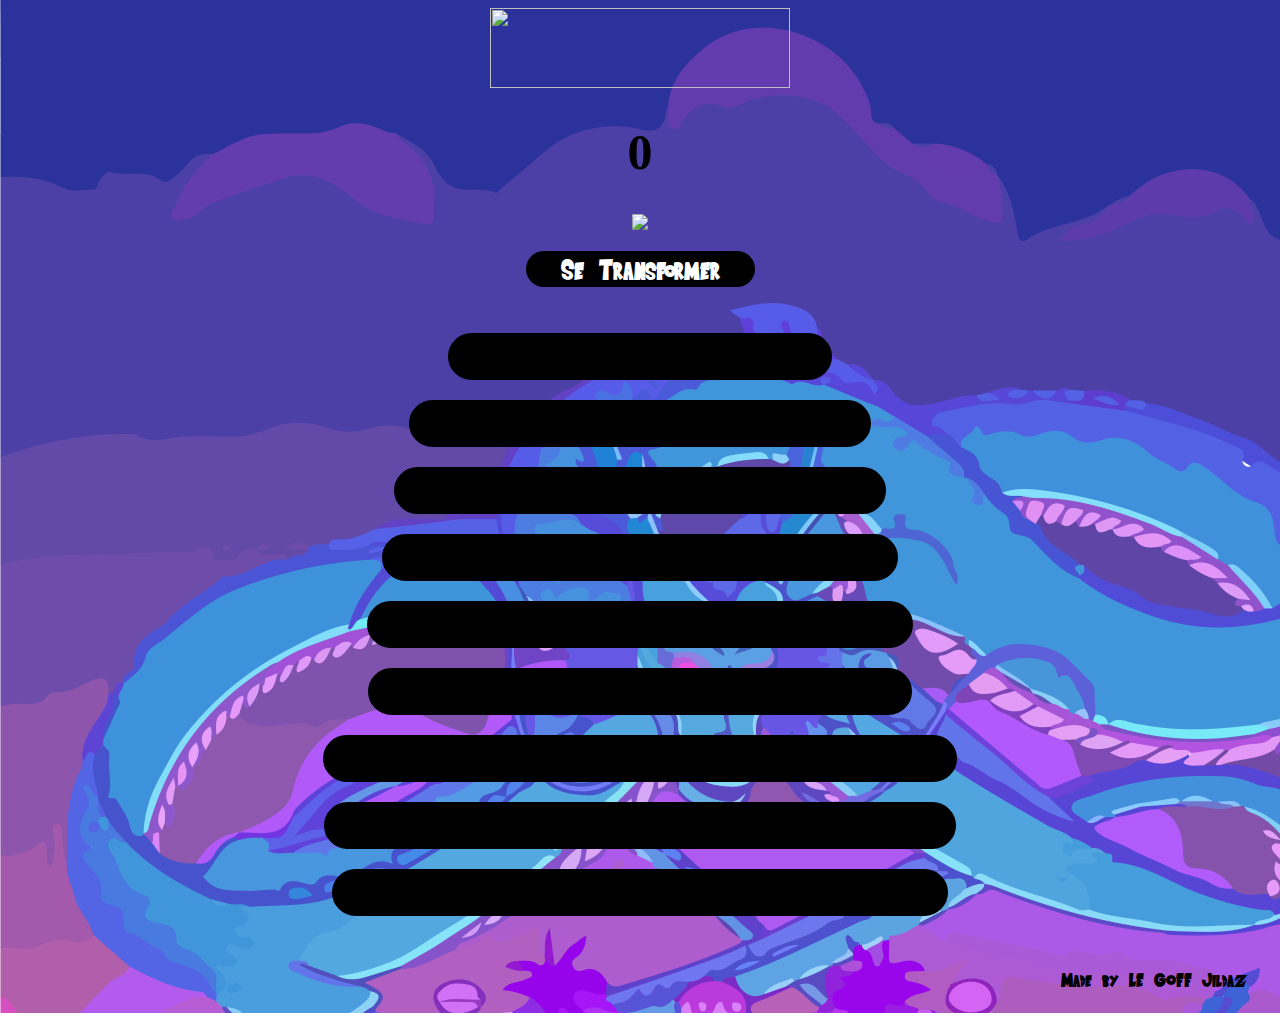
==== index.html @ 7c3c709d "Add files via upload" ====
<!DOCTYPE html>
<html>
  <head>
    <meta charset="utf-8">
    <meta name="viewport" content="width=device-width">
    <title>Dragon Ball Clicker</title>
    <link href="../Dragon Ball Clicker/css/style.css" rel="stylesheet" type="text/css" />
    <link rel="shortcut icon" href="images/icon2.png" >
  </head>

  <body>
    <audio src="./sound/base.mp3" loop=2 autoplay></audio>
    <img src="images/icon.png" height="80" width="300" onclick='window.location.reload(false)'>
    <h1 id="cookies">0</h1>
      <!--<img src="images/shine.png" id="test" class="rotating">-->
      <img src="images/1.png" id="cookie" onclick="addcookie()"/>
    <br/>
    
        <!-- Afficher Transformations -->
        <div id="Transformations">
          <button id="showUpgrades" onclick="showAllUpgrades()">Se Transformer</button>
          <br>
              <!-- Liste Transformations -->
              <br>
              <br/>
                <button id="upgradebtn" onclick="upgradefunc()">Kaioken (Obtenir 50 cookies)</button>
              <br/>
                <button id="grandmalol" onclick="grandma()">Super Saiyan (Obtenir 100 cookies)</button>
              <br/>
                <button id="chef" onclick="chef()">Super Saiyan 2 (Obtenir 200 cookies)</button>
              <br/>
                <button id="factory" onclick="factory()">Super Saiyan 3 (Obtenir 1,000 cookies)</button>
              <br/>
                <button id="HighSpeedProcessor" onclick="processor()">Super Saiyan divin (Obtenir 1,500 cookies)</button>
              <br/>
                <button id="CookieHacker" onclick="hacker()">Super Saiyan Blue (Obtenir 2,000 cookies)</button>
              <br/>
                <button id="robot" onclick="robot()">Super Saiyan Blue Kaioken (Obtenir 5,000 cookies)</button>
              <br/>
                <button id="robot2" onclick="robot2()">Ultra Instinct Incomplet (Obtenir 10,000 cookies)</button>
              <br/>
                 <button id="thanos" onclick="thanosgo()">Ultra Instinct Complet (Obtenir 15,000 cookies)</button>
              <br/>
              <br/>
              <br/>

    <p id="versionControl">Made by LE GOFF Jildaz</p>
    <script src="js/script.js"></script>
  </body>
</html>
---- Dragon Ball Clicker/css/style.css ----
@font-face{
  font-family: Saiyan Sans;
  src: url(../font/Saiyan-Sans.ttf);
}

body{
  font-family: Saiyan Sans;
  text-align: center;
  background-image: url(../images/sky.png);
}

#openhomepage{
  background-image: rgb(255, 255, 255);
  border-radius: 25px;
  width: 150px;
  top: 65%;
  left: 88%;
  position: absolute;
  margin: 0;
  padding: 0;
}

#upgradebtn{
  font-size: 30px;
  background-color: black;
  font-family: Saiyan Sans;
  text-align: center;
  border-radius: 50px;
  border: 5px solid rgb(0, 0, 0);
  animation-name: kaioken;
  animation-duration: 3s;
  animation-iteration-count: 1000;
  padding-left: 30px;
  padding-right: 30px;
  padding-top: 2px;
  margin-top: 20px;
}

#upgradebtn:hover{
  background-color: rgb(37, 37, 37);
  border-radius: 50px;
  padding-left: 30px;
  padding-right: 30px;
  border: 5px solid rgba(0, 0, 0, 0);
  cursor: pointer;
}

#cookie{
  padding-left: -200px;
  cursor: pointer;
}

#test {
  width: 500px;
  height: 500px;
  transform-origin: 50% 50%;
  opacity: 65%;
}
@-webkit-keyframes rotating {
  from{
      -webkit-transform: rotate(0deg);
  }
  to{
      -webkit-transform: rotate(360deg);
  }
}
.rotating {
  -webkit-animation: rotating 10s linear infinite;
}

#cookie:hover{
  margin: 0px;
  padding: 0px;
}

#grandmalol{
  font-size: 30px;
  background-color: black;
  font-family: Saiyan Sans;
  text-align: center;
  border-radius: 50px;
  border: 5px solid rgb(0, 0, 0);
  animation-name: supersaiyan;
  animation-duration: 3s;
  animation-iteration-count: 1000;
  padding-left: 30px;
  padding-right: 30px;
  padding-top: 2px;
  margin-top: 20px;
}
#grandmalol:hover{
  background-color: rgb(37, 37, 37);
  border-radius: 50px;
  padding-left: 30px;
  padding-right: 30px;
  border: 5px solid rgba(0, 0, 0, 0);
  cursor: pointer;
}

#grandmalol:active{
  background-color: black;
}

#chef{
  font-size: 30px;
  background-color: black;
  font-family: Saiyan Sans;
  text-align: center;
  border-radius: 50px;
  border: 5px solid rgb(0, 0, 0);
  animation-name: supersaiyan2;
  animation-duration: 3s;
  animation-iteration-count: 1000;
  padding-left: 30px;
  padding-right: 30px;
  padding-top: 2px;
  margin-top: 20px;
}

#chef:hover{
  background-color: rgb(37, 37, 37);
  border-radius: 50px;
  padding-left: 30px;
  padding-right: 30px;
  border: 5px solid rgba(0, 0, 0, 0);
  cursor: pointer;
}

#chef:active{
  background-color: black;
}

#factory{
  font-size: 30px;
  background-color: black;
  font-family: Saiyan Sans;
  text-align: center;
  border-radius: 50px;
  border: 5px solid rgb(0, 0, 0);
  animation-name: supersaiyan3;
  animation-duration: 3s;
  animation-iteration-count: 1000;
  padding-left: 30px;
  padding-right: 30px;
  padding-top: 2px;
  margin-top: 20px;
}

#cookies{
  font-family: Saiyan Sans;
  font-size: 50px;
}

#factory:hover{
  background-color: rgb(37, 37, 37);
  border-radius: 50px;
  padding-left: 30px;
  padding-right: 30px;
  border: 5px solid rgba(0, 0, 0, 0);
  cursor: pointer;
}

#factory:active{
  background-color: black;
}

#showUpgrades{
  font-size: 30px;
  background-color: rgb(0, 0, 0);
  color:white;
  font-family: Saiyan Sans;
  text-align: center;
  border-radius: 50px;
  border: 5px solid rgb(0, 0, 0);
  animation-duration: 3s;
  animation-iteration-count: 1000;
  padding-left: 30px;
  padding-right: 30px;
  padding-top: 2px;
  margin-top: 20px;
  cursor: pointer;
}

#showUpgrades:active{
  background-color: black;
}

@keyframes kaioken{
  0% {color: rgb(255, 190, 190);}
  50% {color: rgb(255, 0, 0);}
  100% {color: rgb(255, 145, 145);}
}

@keyframes supersaiyan{
  0% {color: rgb(253, 255, 224);}
  50% {color: rgb(255, 187, 0);}
  100% {color: rgb(244, 255, 85);}
}

@keyframes supersaiyan2{
  0% {color: rgb(253, 255, 224);}
  50% {color: rgb(255, 187, 0);}
  75% {color:rgb(244, 255, 85);}
  80% {color: rgb(85, 187, 255);}
  100% {color: rgb(255, 187, 0);}
}

@keyframes supersaiyan3{
  0% {color: rgb(245, 255, 112);}
  15% {color: rgb(255, 187, 0);}
  25% {color:rgb(244, 255, 85);}
  35% {color: rgb(85, 187, 255);}
  45% {color: rgb(255, 187, 0);}
  55% {color: rgb(245, 255, 112);}
  65% {color: rgb(255, 187, 0);}
  75% {color:rgb(244, 255, 85);}
  85% {color: rgb(85, 187, 255);}
  95% {color: rgb(255, 187, 0);}
  100% {color: rgb(245, 255, 112);}
}

@keyframes ssjdivin{
  0% {color: rgb(255, 132, 16);}
  50% {color: rgb(255, 0, 0);}
  100% {color: rgb(255, 132, 16);}
}

@keyframes ssjblue{
  0% {color: rgb(16, 187, 255);}
  50% {color: rgb(180, 219, 255);}
  100% {color: rgb(16, 187, 255);}
}

@keyframes ssjbluekaioken{
  0% {color: rgb(16, 187, 255);}
  50% {color: rgb(180, 219, 255);}
  75% {color: rgb(16, 187, 255);}
  80% {color: rgb(255, 16, 16);}
  90% {color: rgb(16, 187, 255);}
  100% {color: rgb(180, 219, 255);}
}

@keyframes mi{
  0% {color: rgb(138, 106, 255);}
  10% {color: rgb(255, 255, 255);}
  20% {color: rgb(169, 214, 255);}
  30% {color: rgb(134, 101, 255);}
  40% {color: rgb(255, 255, 255);}
  50% {color: rgb(155, 207, 255);}
  60% {color: rgb(137, 104, 255);}
  70% {color: rgb(255, 255, 255);}
  80% {color: rgb(190, 224, 255);}
  90% {color: rgb(130, 95, 255);}
  100% {color: rgb(255, 255, 255);}
}

@keyframes mmi{
  0% {color: rgb(138, 106, 255);}
  10% {color: rgb(255, 255, 255);}
  15% {color: rgb(169, 214, 255);}
  20% {color: rgb(134, 101, 255);}
  25% {color: rgb(255, 255, 255);}
  30% {color: rgb(155, 207, 255);}
  35% {color: rgb(137, 104, 255);}
  40% {color: rgb(255, 255, 255);}
  45% {color: rgb(190, 224, 255);}
  50% {color: rgb(130, 95, 255);}
  55% {color: rgb(255, 255, 255);}
  60% {color: rgb(138, 106, 255);}
  65% {color: rgb(255, 255, 255);}
  70% {color: rgb(169, 214, 255);}
  75% {color: rgb(134, 101, 255);}
  80% {color: rgb(255, 255, 255);}
  85% {color: rgb(155, 207, 255);}
  90% {color: rgb(137, 104, 255);}
  95% {color: rgb(255, 255, 255);}
  100% {color: rgb(190, 224, 255);}
}

#HighSpeedProcessor{
  font-size: 30px;
  background-color: black;
  font-family: Saiyan Sans;
  text-align: center;
  border-radius: 50px;
  border: 5px solid rgb(0, 0, 0);
  animation-name: ssjdivin;
  animation-duration: 3s;
  animation-iteration-count: 1000;
  padding-left: 30px;
  padding-right: 30px;
  padding-top: 2px;
  margin-top: 20px;
}
#HighSpeedProcessor:hover{
  background-color: rgb(37, 37, 37);
  border-radius: 50px;
  padding-left: 30px;
  padding-right: 30px;
  border: 5px solid rgba(0, 0, 0, 0);
  cursor: pointer;
}
#HighSpeedProcessor:active{
  background-color: black;
}
#CookieHacker{
  font-size: 30px;
  background-color: black;
  font-family: Saiyan Sans;
  text-align: center;
  border-radius: 50px;
  border: 5px solid rgb(0, 0, 0);
  animation-name: ssjblue;
  animation-duration: 3s;
  animation-iteration-count: 1000;
  padding-left: 30px;
  padding-right: 30px;
  padding-top: 2px;
  margin-top: 20px;
}
#CookieHacker:hover{
  background-color: rgb(37, 37, 37);
  border-radius: 50px;
  padding-left: 30px;
  padding-right: 30px;
  border: 5px solid rgba(0, 0, 0, 0);
  cursor: pointer;
}

#CookieHacker:active{
  background-color: black;
  cursor: pointer;
}

#robot{
  font-size: 30px;
  background-color: black;
  font-family: Saiyan Sans;
  text-align: center;
  border-radius: 50px;
  border: 5px solid rgb(0, 0, 0);
  animation-name: ssjbluekaioken;
  animation-duration: 3s;
  animation-iteration-count: 1000;
  padding-left: 30px;
  padding-right: 30px;
  padding-top: 2px;
  margin-top: 20px;
}
#robot:hover{
  background-color: rgb(37, 37, 37);
  border-radius: 50px;
  padding-left: 30px;
  padding-right: 30px;
  border: 5px solid rgba(0, 0, 0, 0);
  cursor: pointer;
}

#robot:active{
  background-color: black;
}
#robot2{
  font-size: 30px;
  background-color: black;
  font-family: Saiyan Sans;
  text-align: center;
  border-radius: 50px;
  border: 5px solid rgb(0, 0, 0);
  animation-name: mi;
  animation-duration: 3s;
  animation-iteration-count: 1000;
  padding-left: 30px;
  padding-right: 30px;
  padding-top: 2px;
  margin-top: 20px;
}
#robot2:hover{
  background-color: rgb(37, 37, 37);
  border-radius: 50px;
  padding-left: 30px;
  padding-right: 30px;
  border: 5px solid rgba(0, 0, 0, 0);
  cursor: pointer;
}

#robot2:active{
  background-color: black;
}
#thanos{
  font-size: 30px;
  background-color: black;
  font-family: Saiyan Sans;
  text-align: center;
  border-radius: 50px;
  border: 5px solid rgb(0, 0, 0);
  animation-name: mmi;
  animation-duration: 3s;
  animation-iteration-count: 1000;
  padding-left: 30px;
  padding-right: 30px;
  padding-top: 2px;
  margin-top: 20px;
}
#thanos:hover{
  background-color: rgb(37, 37, 37);
  border-radius: 50px;
  padding-left: 30px;
  padding-right: 30px;
  border: 5px solid rgba(0, 0, 0, 0);
  cursor: pointer;
}

#thanos:active{
  background-color:black;
}

#versionControl{
  color:rgb(0, 0, 0);
  font-size: 20px;
  padding-top: 10px;
  padding-bottom: 5px;
  text-align: right;
  padding-right: 25px;
}
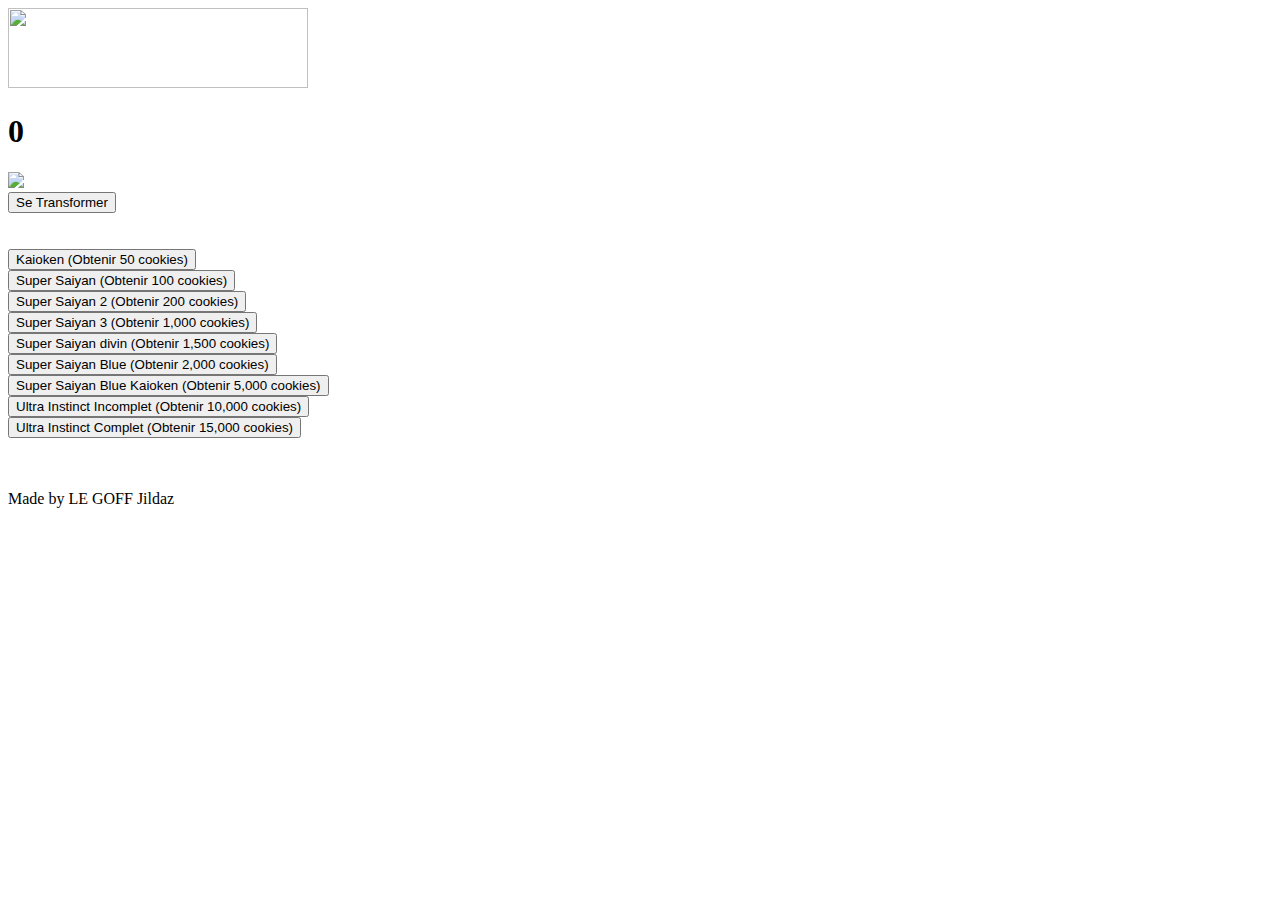
==== commit 429d8daf: "Add files via upload" ====
--- a/index.html
+++ b/index.html
@@ -4,16 +4,16 @@
     <meta charset="utf-8">
     <meta name="viewport" content="width=device-width">
     <title>Dragon Ball Clicker</title>
-    <link href="../Dragon Ball Clicker/css/style.css" rel="stylesheet" type="text/css" />
-    <link rel="shortcut icon" href="images/icon2.png" >
+    <link href="./css/style.css" rel="stylesheet" type="text/css" />
+    <link rel="shortcut icon" href="./images/icon2.png" >
   </head>
 
   <body>
     <audio src="./sound/base.mp3" loop=2 autoplay></audio>
-    <img src="images/icon.png" height="80" width="300" onclick='window.location.reload(false)'>
+    <img src="./images/icon.png" height="80" width="300" onclick='window.location.reload(false)'>
     <h1 id="cookies">0</h1>
       <!--<img src="images/shine.png" id="test" class="rotating">-->
-      <img src="images/1.png" id="cookie" onclick="addcookie()"/>
+      <img src="./images/1.png" id="cookie" onclick="addcookie()"/>
     <br/>
     
         <!-- Afficher Transformations -->
@@ -45,6 +45,6 @@
               <br/>
 
     <p id="versionControl">Made by LE GOFF Jildaz</p>
-    <script src="js/script.js"></script>
+    <script src="./js/script.js"></script>
   </body>
 </html>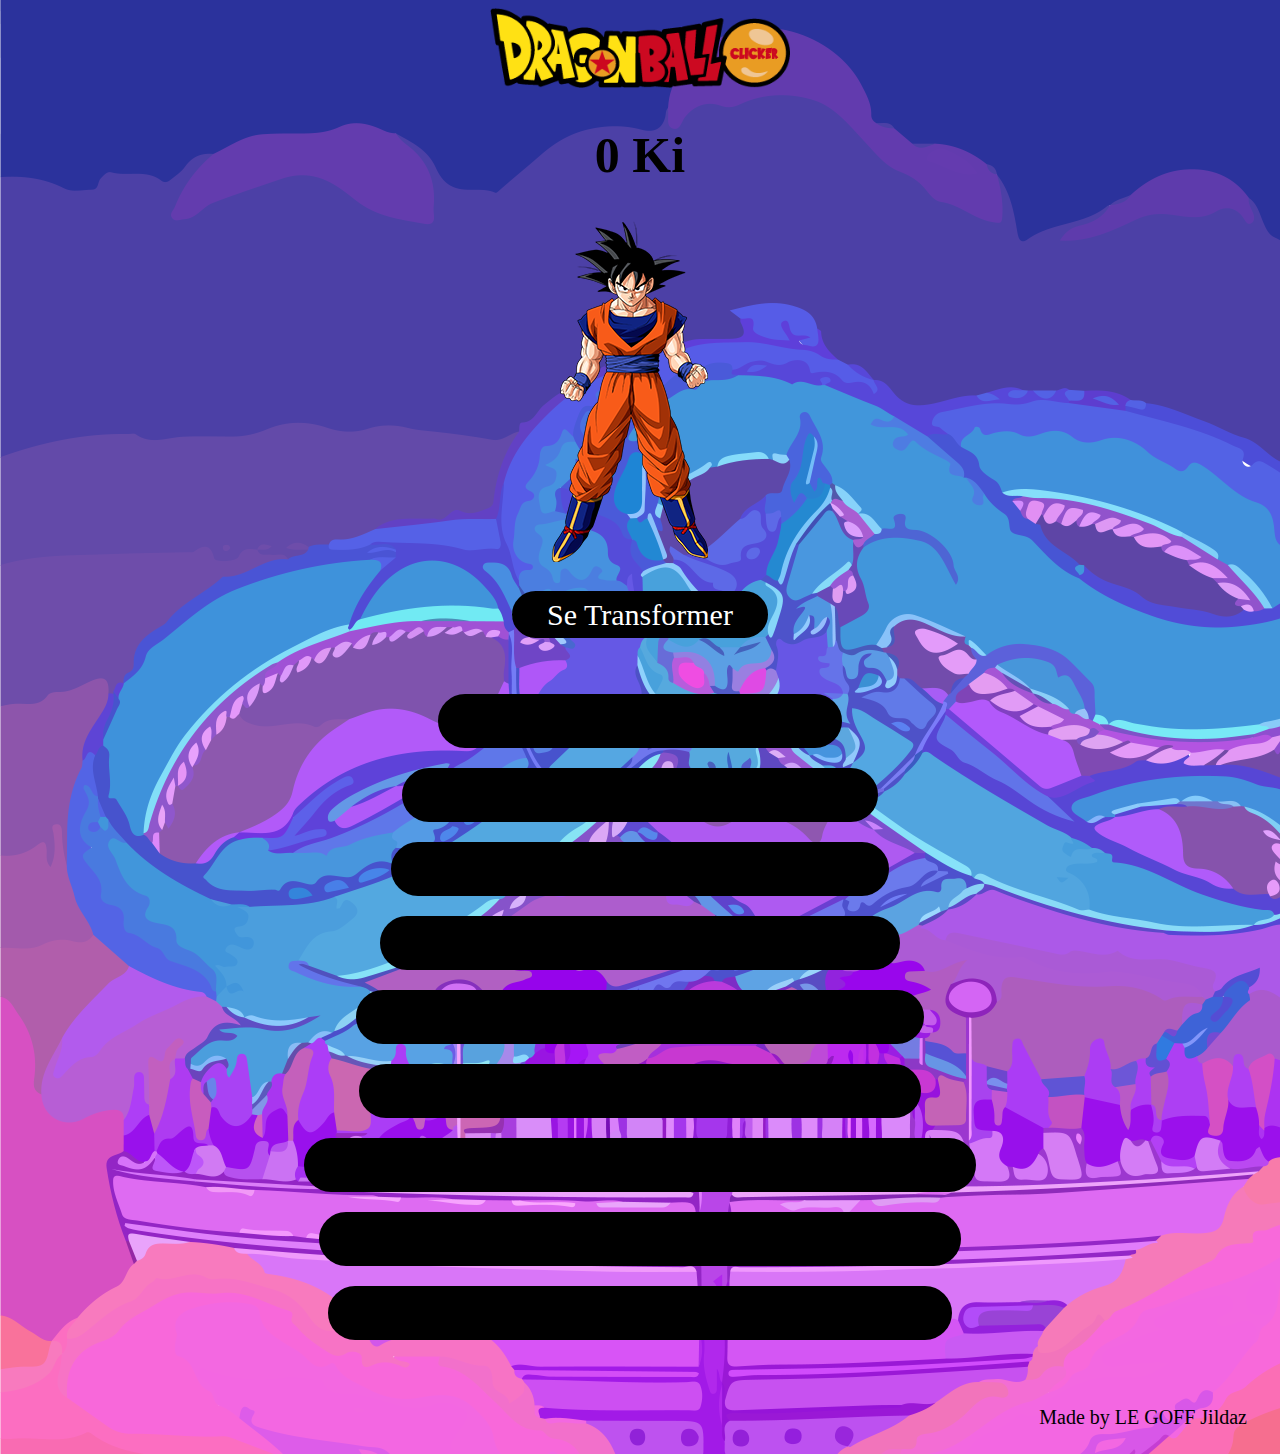
==== commit 34038e4f: "Update index.html" ====
--- a/index.html
+++ b/index.html
@@ -20,31 +20,33 @@
         <div id="Transformations">
           <button id="showUpgrades" onclick="showAllUpgrades()">Se Transformer</button>
           <br>
+          
               <!-- Liste Transformations -->
               <br>
               <br/>
-                <button id="upgradebtn" onclick="upgradefunc()">Kaioken (Obtenir 50 cookies)</button>
+                <button id="upgradebtn" onclick="upgradefunc()">Kaioken (Obtenir 50 Ki 気)</button>
               <br/>
-                <button id="grandmalol" onclick="grandma()">Super Saiyan (Obtenir 100 cookies)</button>
+                <button id="grandmalol" onclick="grandma()">Super Saiyan (Obtenir 100 Ki 気)</button>
               <br/>
-                <button id="chef" onclick="chef()">Super Saiyan 2 (Obtenir 200 cookies)</button>
+                <button id="chef" onclick="chef()">Super Saiyan 2 (Obtenir 200 Ki 気)</button>
               <br/>
-                <button id="factory" onclick="factory()">Super Saiyan 3 (Obtenir 1,000 cookies)</button>
+                <button id="factory" onclick="factory()">Super Saiyan 3 (Obtenir 1,000 Ki 気)</button>
               <br/>
-                <button id="HighSpeedProcessor" onclick="processor()">Super Saiyan divin (Obtenir 1,500 cookies)</button>
+                <button id="HighSpeedProcessor" onclick="processor()">Super Saiyan divin (Obtenir 1,500 Ki 気)</button>
               <br/>
-                <button id="CookieHacker" onclick="hacker()">Super Saiyan Blue (Obtenir 2,000 cookies)</button>
+                <button id="CookieHacker" onclick="hacker()">Super Saiyan Blue (Obtenir 2,000 Ki 気)</button>
               <br/>
-                <button id="robot" onclick="robot()">Super Saiyan Blue Kaioken (Obtenir 5,000 cookies)</button>
+                <button id="robot" onclick="robot()">Super Saiyan Blue Kaioken (Obtenir 5,000 Ki 気)</button>
               <br/>
-                <button id="robot2" onclick="robot2()">Ultra Instinct Incomplet (Obtenir 10,000 cookies)</button>
+                <button id="robot2" onclick="robot2()">Ultra Instinct Incomplet (Obtenir 10,000 Ki 気)</button>
               <br/>
-                 <button id="thanos" onclick="thanosgo()">Ultra Instinct Complet (Obtenir 15,000 cookies)</button>
+                 <button id="thanos" onclick="thanosgo()">Ultra Instinct Complet (Obtenir 15,000 Ki 気)</button>
               <br/>
               <br/>
               <br/>
-
+          
+          <!-- Javascript -->
     <p id="versionControl">Made by LE GOFF Jildaz</p>
     <script src="./js/script.js"></script>
   </body>
-</html>+</html>
--- a/css/style.css
+++ b/css/style.css
@@ -0,0 +1,425 @@
+@font-face{
+  font-family: Saiyan Sans;
+  src: url(./font/Saiyan-Sans.ttf);
+}
+
+body{
+  font-family: Saiyan Sans;
+  text-align: center;
+  background-image: url(../images/sky.png);
+}
+
+#openhomepage{
+  background-image: rgb(255, 255, 255);
+  border-radius: 25px;
+  width: 150px;
+  top: 65%;
+  left: 88%;
+  position: absolute;
+  margin: 0;
+  padding: 0;
+}
+
+#upgradebtn{
+  font-size: 30px;
+  background-color: black;
+  font-family: Saiyan Sans;
+  text-align: center;
+  border-radius: 50px;
+  border: 5px solid rgb(0, 0, 0);
+  animation-name: kaioken;
+  animation-duration: 3s;
+  animation-iteration-count: 1000;
+  padding-left: 30px;
+  padding-right: 30px;
+  padding-top: 2px;
+  margin-top: 20px;
+}
+
+#upgradebtn:hover{
+  background-color: rgb(37, 37, 37);
+  border-radius: 50px;
+  padding-left: 30px;
+  padding-right: 30px;
+  border: 5px solid rgba(0, 0, 0, 0);
+  cursor: pointer;
+}
+
+#cookie{
+  padding-left: -200px;
+  cursor: pointer;
+}
+
+#test {
+  width: 500px;
+  height: 500px;
+  transform-origin: 50% 50%;
+  opacity: 65%;
+}
+@-webkit-keyframes rotating {
+  from{
+      -webkit-transform: rotate(0deg);
+  }
+  to{
+      -webkit-transform: rotate(360deg);
+  }
+}
+.rotating {
+  -webkit-animation: rotating 10s linear infinite;
+}
+
+#cookie:hover{
+  margin: 0px;
+  padding: 0px;
+}
+
+#grandmalol{
+  font-size: 30px;
+  background-color: black;
+  font-family: Saiyan Sans;
+  text-align: center;
+  border-radius: 50px;
+  border: 5px solid rgb(0, 0, 0);
+  animation-name: supersaiyan;
+  animation-duration: 3s;
+  animation-iteration-count: 1000;
+  padding-left: 30px;
+  padding-right: 30px;
+  padding-top: 2px;
+  margin-top: 20px;
+}
+#grandmalol:hover{
+  background-color: rgb(37, 37, 37);
+  border-radius: 50px;
+  padding-left: 30px;
+  padding-right: 30px;
+  border: 5px solid rgba(0, 0, 0, 0);
+  cursor: pointer;
+}
+
+#grandmalol:active{
+  background-color: black;
+}
+
+#chef{
+  font-size: 30px;
+  background-color: black;
+  font-family: Saiyan Sans;
+  text-align: center;
+  border-radius: 50px;
+  border: 5px solid rgb(0, 0, 0);
+  animation-name: supersaiyan2;
+  animation-duration: 3s;
+  animation-iteration-count: 1000;
+  padding-left: 30px;
+  padding-right: 30px;
+  padding-top: 2px;
+  margin-top: 20px;
+}
+
+#chef:hover{
+  background-color: rgb(37, 37, 37);
+  border-radius: 50px;
+  padding-left: 30px;
+  padding-right: 30px;
+  border: 5px solid rgba(0, 0, 0, 0);
+  cursor: pointer;
+}
+
+#chef:active{
+  background-color: black;
+}
+
+#factory{
+  font-size: 30px;
+  background-color: black;
+  font-family: Saiyan Sans;
+  text-align: center;
+  border-radius: 50px;
+  border: 5px solid rgb(0, 0, 0);
+  animation-name: supersaiyan3;
+  animation-duration: 3s;
+  animation-iteration-count: 1000;
+  padding-left: 30px;
+  padding-right: 30px;
+  padding-top: 2px;
+  margin-top: 20px;
+}
+
+#cookies{
+  font-family: Saiyan Sans;
+  font-size: 50px;
+}
+
+#factory:hover{
+  background-color: rgb(37, 37, 37);
+  border-radius: 50px;
+  padding-left: 30px;
+  padding-right: 30px;
+  border: 5px solid rgba(0, 0, 0, 0);
+  cursor: pointer;
+}
+
+#factory:active{
+  background-color: black;
+}
+
+#showUpgrades{
+  font-size: 30px;
+  background-color: rgb(0, 0, 0);
+  color:white;
+  font-family: Saiyan Sans;
+  text-align: center;
+  border-radius: 50px;
+  border: 5px solid rgb(0, 0, 0);
+  animation-duration: 3s;
+  animation-iteration-count: 1000;
+  padding-left: 30px;
+  padding-right: 30px;
+  padding-top: 2px;
+  margin-top: 20px;
+  cursor: pointer;
+}
+
+#showUpgrades:active{
+  background-color: black;
+}
+
+@keyframes kaioken{
+  0% {color: rgb(255, 190, 190);}
+  50% {color: rgb(255, 0, 0);}
+  100% {color: rgb(255, 145, 145);}
+}
+
+@keyframes supersaiyan{
+  0% {color: rgb(253, 255, 224);}
+  50% {color: rgb(255, 187, 0);}
+  100% {color: rgb(244, 255, 85);}
+}
+
+@keyframes supersaiyan2{
+  0% {color: rgb(253, 255, 224);}
+  50% {color: rgb(255, 187, 0);}
+  75% {color:rgb(244, 255, 85);}
+  80% {color: rgb(85, 187, 255);}
+  100% {color: rgb(255, 187, 0);}
+}
+
+@keyframes supersaiyan3{
+  0% {color: rgb(245, 255, 112);}
+  15% {color: rgb(255, 187, 0);}
+  25% {color:rgb(244, 255, 85);}
+  35% {color: rgb(85, 187, 255);}
+  45% {color: rgb(255, 187, 0);}
+  55% {color: rgb(245, 255, 112);}
+  65% {color: rgb(255, 187, 0);}
+  75% {color:rgb(244, 255, 85);}
+  85% {color: rgb(85, 187, 255);}
+  95% {color: rgb(255, 187, 0);}
+  100% {color: rgb(245, 255, 112);}
+}
+
+@keyframes ssjdivin{
+  0% {color: rgb(255, 132, 16);}
+  50% {color: rgb(255, 0, 0);}
+  100% {color: rgb(255, 132, 16);}
+}
+
+@keyframes ssjblue{
+  0% {color: rgb(16, 187, 255);}
+  50% {color: rgb(180, 219, 255);}
+  100% {color: rgb(16, 187, 255);}
+}
+
+@keyframes ssjbluekaioken{
+  0% {color: rgb(16, 187, 255);}
+  50% {color: rgb(180, 219, 255);}
+  75% {color: rgb(16, 187, 255);}
+  80% {color: rgb(255, 16, 16);}
+  90% {color: rgb(16, 187, 255);}
+  100% {color: rgb(180, 219, 255);}
+}
+
+@keyframes mi{
+  0% {color: rgb(138, 106, 255);}
+  10% {color: rgb(255, 255, 255);}
+  20% {color: rgb(169, 214, 255);}
+  30% {color: rgb(134, 101, 255);}
+  40% {color: rgb(255, 255, 255);}
+  50% {color: rgb(155, 207, 255);}
+  60% {color: rgb(137, 104, 255);}
+  70% {color: rgb(255, 255, 255);}
+  80% {color: rgb(190, 224, 255);}
+  90% {color: rgb(130, 95, 255);}
+  100% {color: rgb(255, 255, 255);}
+}
+
+@keyframes mmi{
+  0% {color: rgb(138, 106, 255);}
+  10% {color: rgb(255, 255, 255);}
+  15% {color: rgb(169, 214, 255);}
+  20% {color: rgb(134, 101, 255);}
+  25% {color: rgb(255, 255, 255);}
+  30% {color: rgb(155, 207, 255);}
+  35% {color: rgb(137, 104, 255);}
+  40% {color: rgb(255, 255, 255);}
+  45% {color: rgb(190, 224, 255);}
+  50% {color: rgb(130, 95, 255);}
+  55% {color: rgb(255, 255, 255);}
+  60% {color: rgb(138, 106, 255);}
+  65% {color: rgb(255, 255, 255);}
+  70% {color: rgb(169, 214, 255);}
+  75% {color: rgb(134, 101, 255);}
+  80% {color: rgb(255, 255, 255);}
+  85% {color: rgb(155, 207, 255);}
+  90% {color: rgb(137, 104, 255);}
+  95% {color: rgb(255, 255, 255);}
+  100% {color: rgb(190, 224, 255);}
+}
+
+#HighSpeedProcessor{
+  font-size: 30px;
+  background-color: black;
+  font-family: Saiyan Sans;
+  text-align: center;
+  border-radius: 50px;
+  border: 5px solid rgb(0, 0, 0);
+  animation-name: ssjdivin;
+  animation-duration: 3s;
+  animation-iteration-count: 1000;
+  padding-left: 30px;
+  padding-right: 30px;
+  padding-top: 2px;
+  margin-top: 20px;
+}
+#HighSpeedProcessor:hover{
+  background-color: rgb(37, 37, 37);
+  border-radius: 50px;
+  padding-left: 30px;
+  padding-right: 30px;
+  border: 5px solid rgba(0, 0, 0, 0);
+  cursor: pointer;
+}
+#HighSpeedProcessor:active{
+  background-color: black;
+}
+#CookieHacker{
+  font-size: 30px;
+  background-color: black;
+  font-family: Saiyan Sans;
+  text-align: center;
+  border-radius: 50px;
+  border: 5px solid rgb(0, 0, 0);
+  animation-name: ssjblue;
+  animation-duration: 3s;
+  animation-iteration-count: 1000;
+  padding-left: 30px;
+  padding-right: 30px;
+  padding-top: 2px;
+  margin-top: 20px;
+}
+#CookieHacker:hover{
+  background-color: rgb(37, 37, 37);
+  border-radius: 50px;
+  padding-left: 30px;
+  padding-right: 30px;
+  border: 5px solid rgba(0, 0, 0, 0);
+  cursor: pointer;
+}
+
+#CookieHacker:active{
+  background-color: black;
+  cursor: pointer;
+}
+
+#robot{
+  font-size: 30px;
+  background-color: black;
+  font-family: Saiyan Sans;
+  text-align: center;
+  border-radius: 50px;
+  border: 5px solid rgb(0, 0, 0);
+  animation-name: ssjbluekaioken;
+  animation-duration: 3s;
+  animation-iteration-count: 1000;
+  padding-left: 30px;
+  padding-right: 30px;
+  padding-top: 2px;
+  margin-top: 20px;
+}
+#robot:hover{
+  background-color: rgb(37, 37, 37);
+  border-radius: 50px;
+  padding-left: 30px;
+  padding-right: 30px;
+  border: 5px solid rgba(0, 0, 0, 0);
+  cursor: pointer;
+}
+
+#robot:active{
+  background-color: black;
+}
+#robot2{
+  font-size: 30px;
+  background-color: black;
+  font-family: Saiyan Sans;
+  text-align: center;
+  border-radius: 50px;
+  border: 5px solid rgb(0, 0, 0);
+  animation-name: mi;
+  animation-duration: 3s;
+  animation-iteration-count: 1000;
+  padding-left: 30px;
+  padding-right: 30px;
+  padding-top: 2px;
+  margin-top: 20px;
+}
+#robot2:hover{
+  background-color: rgb(37, 37, 37);
+  border-radius: 50px;
+  padding-left: 30px;
+  padding-right: 30px;
+  border: 5px solid rgba(0, 0, 0, 0);
+  cursor: pointer;
+}
+
+#robot2:active{
+  background-color: black;
+}
+#thanos{
+  font-size: 30px;
+  background-color: black;
+  font-family: Saiyan Sans;
+  text-align: center;
+  border-radius: 50px;
+  border: 5px solid rgb(0, 0, 0);
+  animation-name: mmi;
+  animation-duration: 3s;
+  animation-iteration-count: 1000;
+  padding-left: 30px;
+  padding-right: 30px;
+  padding-top: 2px;
+  margin-top: 20px;
+}
+#thanos:hover{
+  background-color: rgb(37, 37, 37);
+  border-radius: 50px;
+  padding-left: 30px;
+  padding-right: 30px;
+  border: 5px solid rgba(0, 0, 0, 0);
+  cursor: pointer;
+}
+
+#thanos:active{
+  background-color:black;
+}
+
+#versionControl{
+  color:rgb(0, 0, 0);
+  font-size: 20px;
+  padding-top: 10px;
+  padding-bottom: 5px;
+  text-align: right;
+  padding-right: 25px;
+}
+
